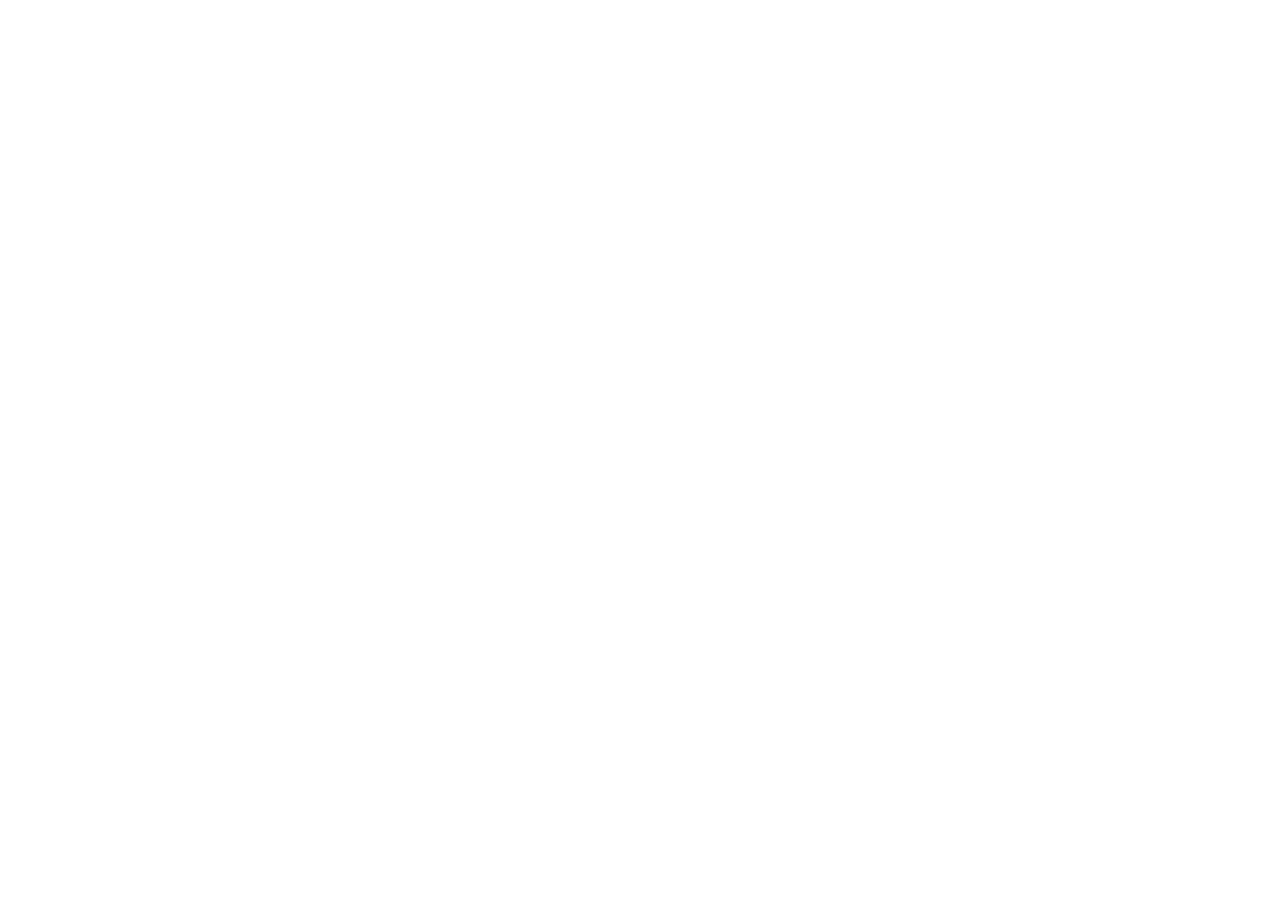
==== index.html @ 909c9023 "create index.html file" ====
<!DOCTYPE html>
<html lang="en">
<head>
    <meta charset="UTF-8">
    <meta http-equiv="X-UA-Compatible" content="IE=edge">
    <meta name="viewport" content="width=device-width, initial-scale=1.0">
    <title>Tic Tac Toe</title>
</head>
<body>
    
</body>
</html>
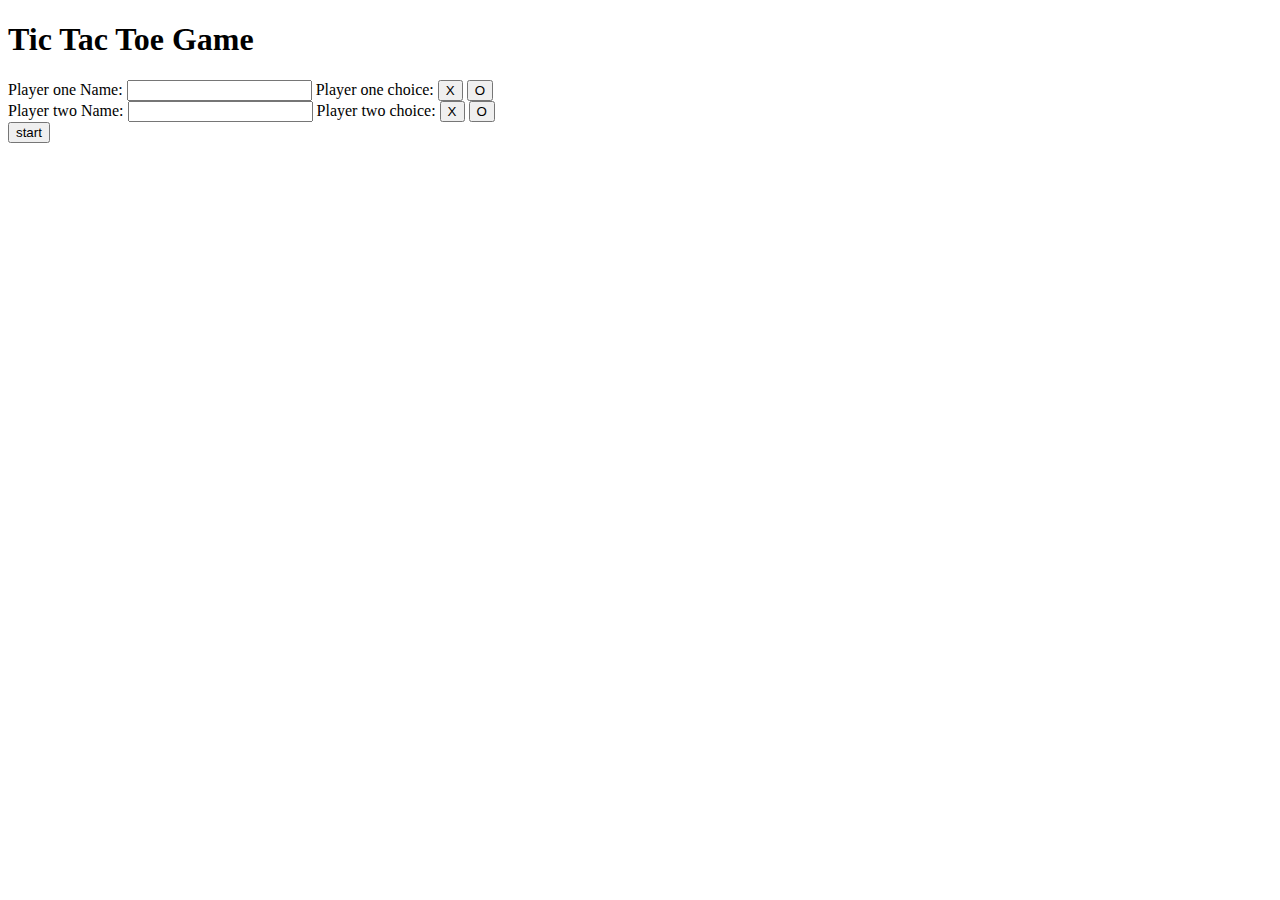
==== commit e0c3d09d: "create the structure of  starter page index.html" ====
--- a/index.html
+++ b/index.html
@@ -7,6 +7,25 @@
     <title>Tic Tac Toe</title>
 </head>
 <body>
-    
+    <h1 id="game-heading">Tic Tac Toe Game</h1>
+    <div id="players-info-div">
+        <div id="player1-info-div">
+            <label id="player1-name-label" for="player1-inp">Player one Name: </label>
+            <input id="player1-inp" type="text" required autocomplete="off">
+            <label id="player1-choice-label">Player one choice: </label>
+            <input id="player1-X" type="button" value="X" name="X">
+            <input id="player1-O" type="button" value="O" name="O">
+        </div>
+        <div id="player2-info-div">
+            <label id="player2-name-label" for="player2-inp">Player two Name: </label>
+            <input id="player2-inp" type="text" required autocomplete="off">
+            <label id="player2-choice-label">Player two choice: </label>
+            <input id="player2-X" type="button" value="X" name="X">
+            <input id="player2-O" type="button" value="O" name="O">
+        </div>
+    </div>
+    <div id="start-div">
+        <input id="startBtn" type="button" value="start" required>
+    </div>
 </body>
 </html>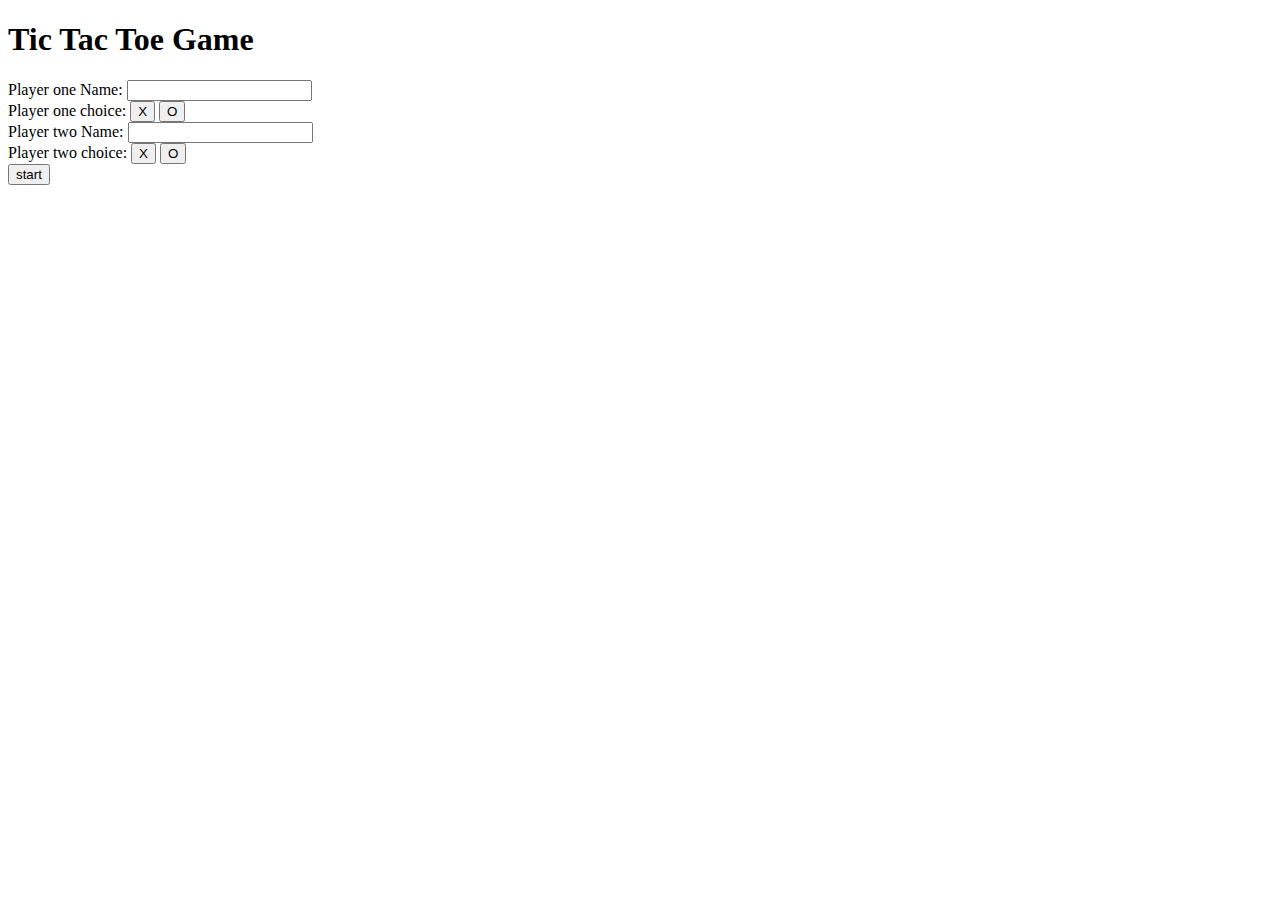
==== commit 3c15b7a5: "add two more divs for each player" ====
--- a/index.html
+++ b/index.html
@@ -4,28 +4,39 @@
     <meta charset="UTF-8">
     <meta http-equiv="X-UA-Compatible" content="IE=edge">
     <meta name="viewport" content="width=device-width, initial-scale=1.0">
+    <link href="./styles/starter-page.css" rel="stylesheet">
     <title>Tic Tac Toe</title>
 </head>
 <body>
     <h1 id="game-heading">Tic Tac Toe Game</h1>
     <div id="players-info-div">
         <div id="player1-info-div">
-            <label id="player1-name-label" for="player1-inp">Player one Name: </label>
-            <input id="player1-inp" type="text" required autocomplete="off">
-            <label id="player1-choice-label">Player one choice: </label>
-            <input id="player1-X" type="button" value="X" name="X">
-            <input id="player1-O" type="button" value="O" name="O">
+            <div id="player1-name">
+                <label id="player1-name-label" for="player1-inp">Player one Name: </label>
+                <input id="player1-inp" type="text" required autocomplete="off">
+            </div>
+            <div id="player1-choice">
+                <label id="player1-choice-label">Player one choice: </label>
+                <input id="player1-X" type="button" value="X" name="X">
+                <input id="player1-O" type="button" value="O" name="O">
+            </div>
         </div>
         <div id="player2-info-div">
-            <label id="player2-name-label" for="player2-inp">Player two Name: </label>
-            <input id="player2-inp" type="text" required autocomplete="off">
-            <label id="player2-choice-label">Player two choice: </label>
-            <input id="player2-X" type="button" value="X" name="X">
-            <input id="player2-O" type="button" value="O" name="O">
+            <div id="player2-name">
+                <label id="player2-name-label" for="player1-inp">Player two Name: </label>
+                <input id="player2-inp" type="text" required autocomplete="off">
+            </div>
+            <div id="player2-choice">
+                <label id="player2-choice-label">Player two choice: </label>
+                <input id="player2-X" type="button" value="X" name="X">
+                <input id="player2-O" type="button" value="O" name="O">
+            </div>
         </div>
     </div>
     <div id="start-div">
         <input id="startBtn" type="button" value="start" required>
     </div>
+
+    <script src="./scripts/starter-page.js"></script>
 </body>
 </html>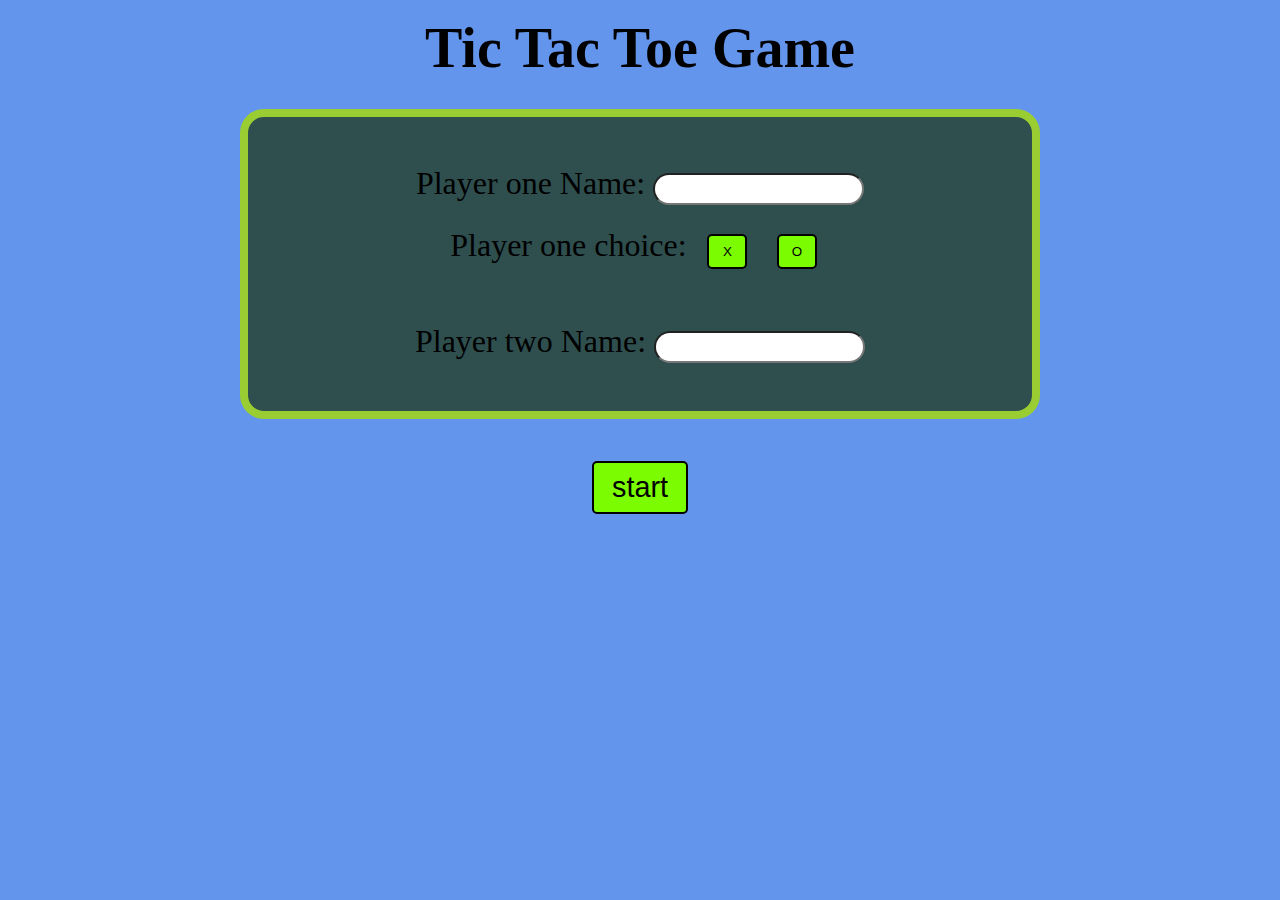
==== commit f5e15d93: "delete the player two divs and their styles" ====
--- a/index.html
+++ b/index.html
@@ -26,11 +26,6 @@
                 <label id="player2-name-label" for="player1-inp">Player two Name: </label>
                 <input id="player2-inp" type="text" required autocomplete="off">
             </div>
-            <div id="player2-choice">
-                <label id="player2-choice-label">Player two choice: </label>
-                <input id="player2-X" type="button" value="X" name="X">
-                <input id="player2-O" type="button" value="O" name="O">
-            </div>
         </div>
     </div>
     <div id="start-div">
--- a/styles/starter-page.css
+++ b/styles/starter-page.css
@@ -0,0 +1,77 @@
+* {
+    padding: 0;
+    margin: 0;
+    box-sizing: border-box;
+}
+
+body {
+    height: 100%;
+    display: flex;
+    background-color: cornflowerblue;
+    flex-direction: column;
+    justify-content: center;
+    align-items: center;
+}
+
+h1 {
+    margin-top: 1rem;
+    font-size: 3.5rem;
+
+}
+
+#players-info-div {
+    display: flex;
+    flex-direction: column;
+    width: 50rem;
+    margin: 1.8rem;
+    background-color:darkslategrey;
+    padding: 1.2rem;
+    border: 0.5rem yellowgreen solid;
+    border-radius: 1.5rem;
+}
+
+#player1-info-div, #player2-info-div {
+    margin: 0.8rem;
+    display: flex;
+    flex-direction: column;
+    align-items: center;
+}
+
+#player1-name-label, #player2-name-label {
+    font-size: 2rem;
+}
+
+#player1-name, #player2-name {
+    margin: 1rem;
+}
+
+#player1-inp, #player2-inp {
+    height: 2rem;
+    font-size: 1rem;
+    border-radius: 1rem;
+}
+
+#player1-choice-label {
+    font-size: 2rem;
+}
+
+#player1-X, #player1-O, #startBtn {
+    width: 2.5rem;
+    margin: 0.8rem;
+    padding: 0.5rem;
+    background-color:lawngreen;
+    border: 2px black solid;
+    border-radius: 5px;
+}
+
+#player1-X:active, #player1-O:active, #startBtn:active {
+    border: 2px red solid;
+    background-color: rgb(19, 93, 6);
+    color: red;
+    font-weight: 900;
+}
+
+#startBtn {
+    width: 6rem;
+    font-size: 1.8rem;
+}